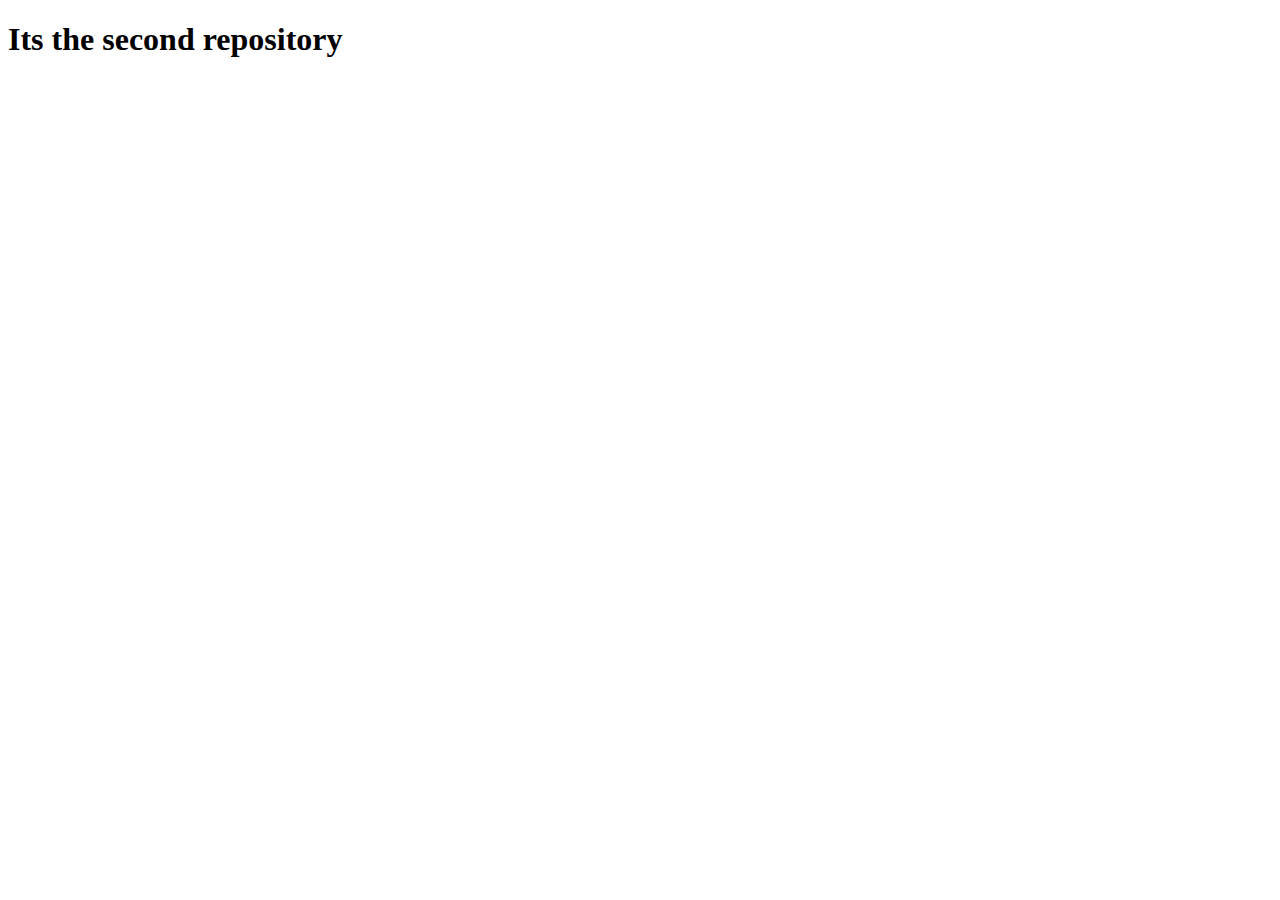
==== repo_html_1.html @ e71dcd96 "New repository from github desktop" ====
<!DOCTYPE html>
<html lang="en">
<head>
    <meta charset="UTF-8">
    <meta name="viewport" content="width=device-width, initial-scale=1.0">
    <title>repo_html_1</title>
    <link rel="stylesheet" href="style_repo_1.css">
</head>
<body>
    <h1>Its the second repository</h1>
</body>
</html>
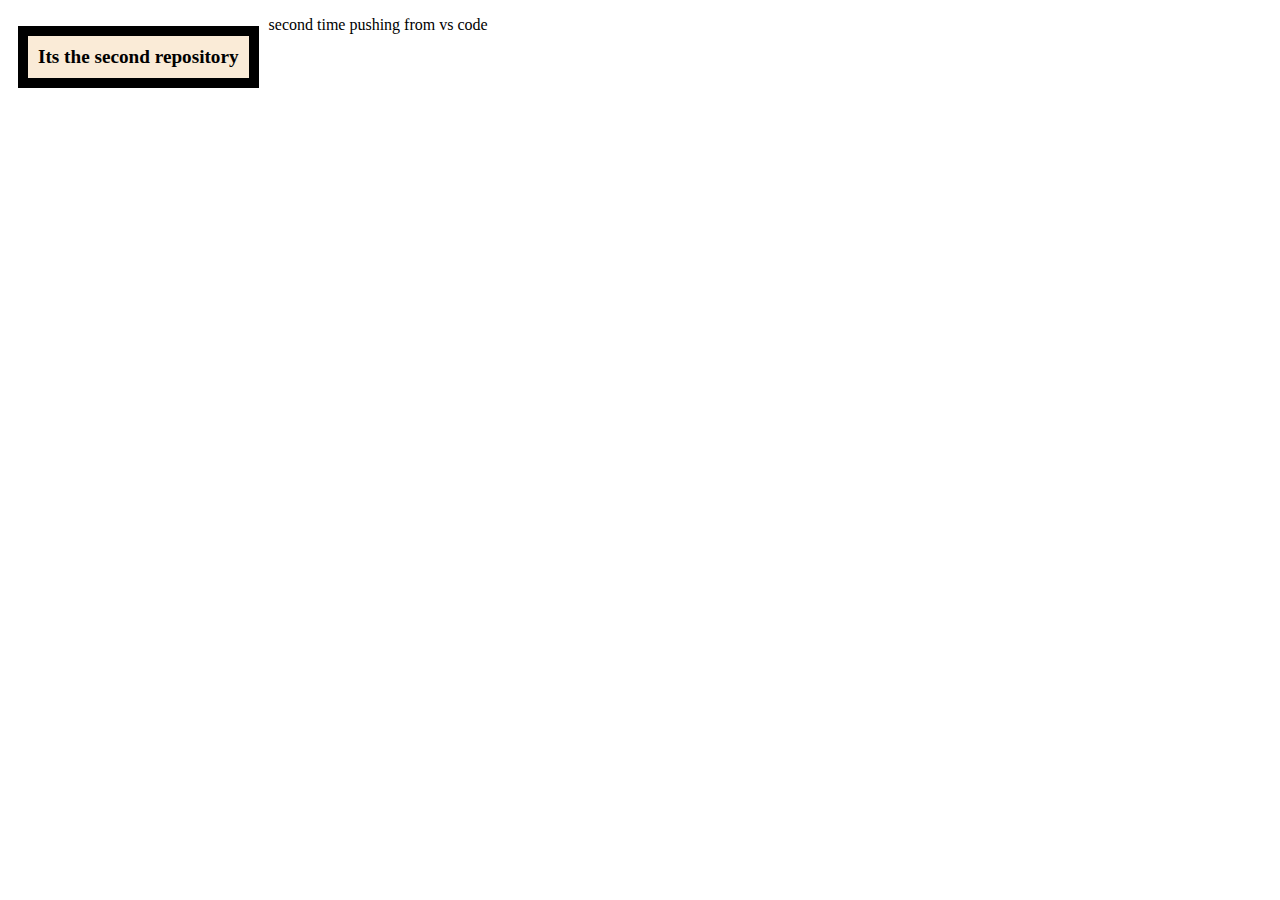
==== commit 167f7a8e: "ll" ====
--- a/repo_html_1.html
+++ b/repo_html_1.html
@@ -8,5 +8,6 @@
 </head>
 <body>
     <h1>Its the second repository</h1>
+    <p>second time pushing from vs code</p>
 </body>
 </html>--- a/style_repo_1.css
+++ b/style_repo_1.css
@@ -0,0 +1,10 @@
+h1{
+    border: 10px solid black;
+    background-color: antiquewhite;
+    color: black;
+    font-size: larger;
+    margin: 10px;
+    padding: 10px;
+    text-align: center;
+    float: left;
+}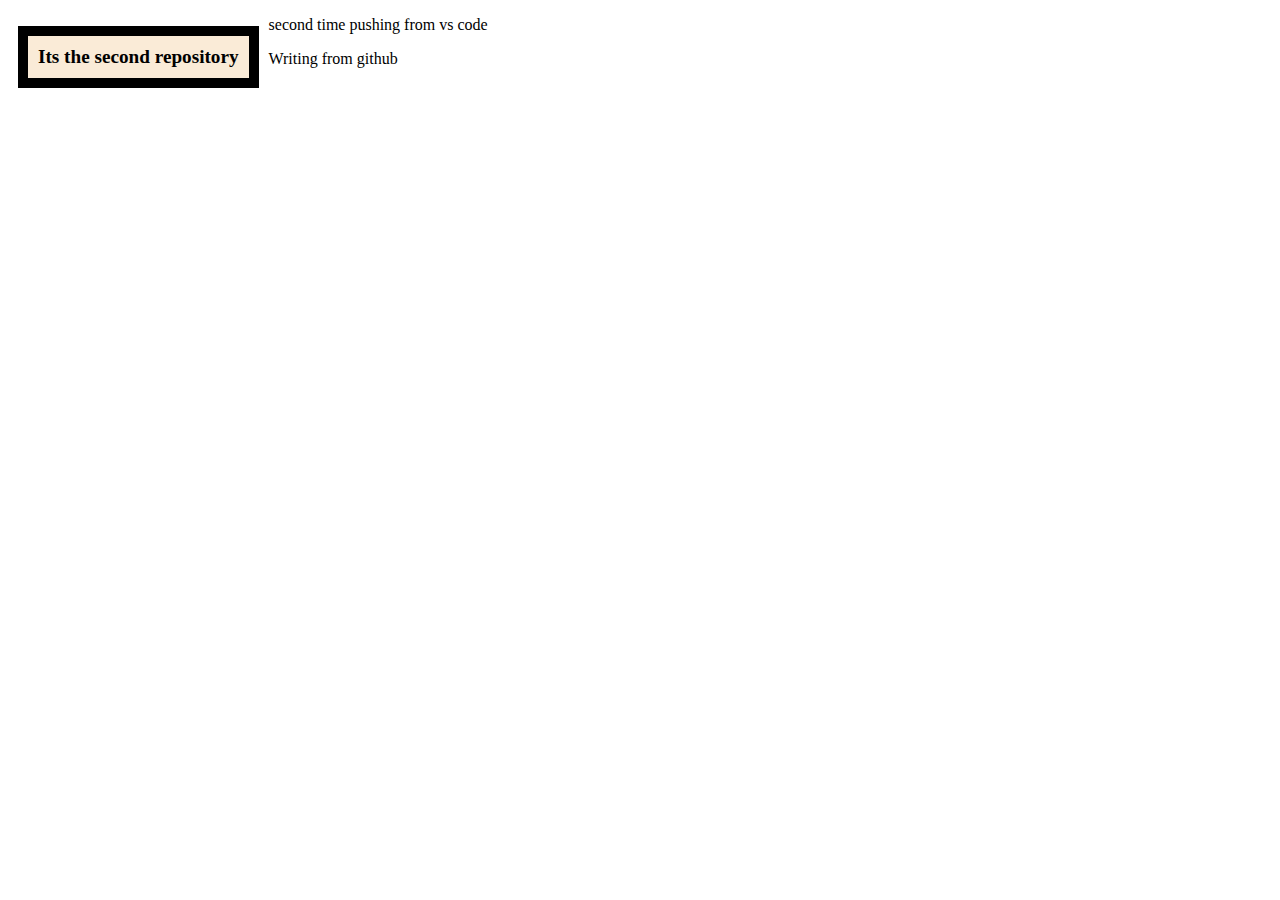
==== commit 43fa6ad9: "Update repo_html_1.html" ====
--- a/repo_html_1.html
+++ b/repo_html_1.html
@@ -9,5 +9,6 @@
 <body>
     <h1>Its the second repository</h1>
     <p>second time pushing from vs code</p>
+    <p>Writing from github</p>
 </body>
-</html>+</html>
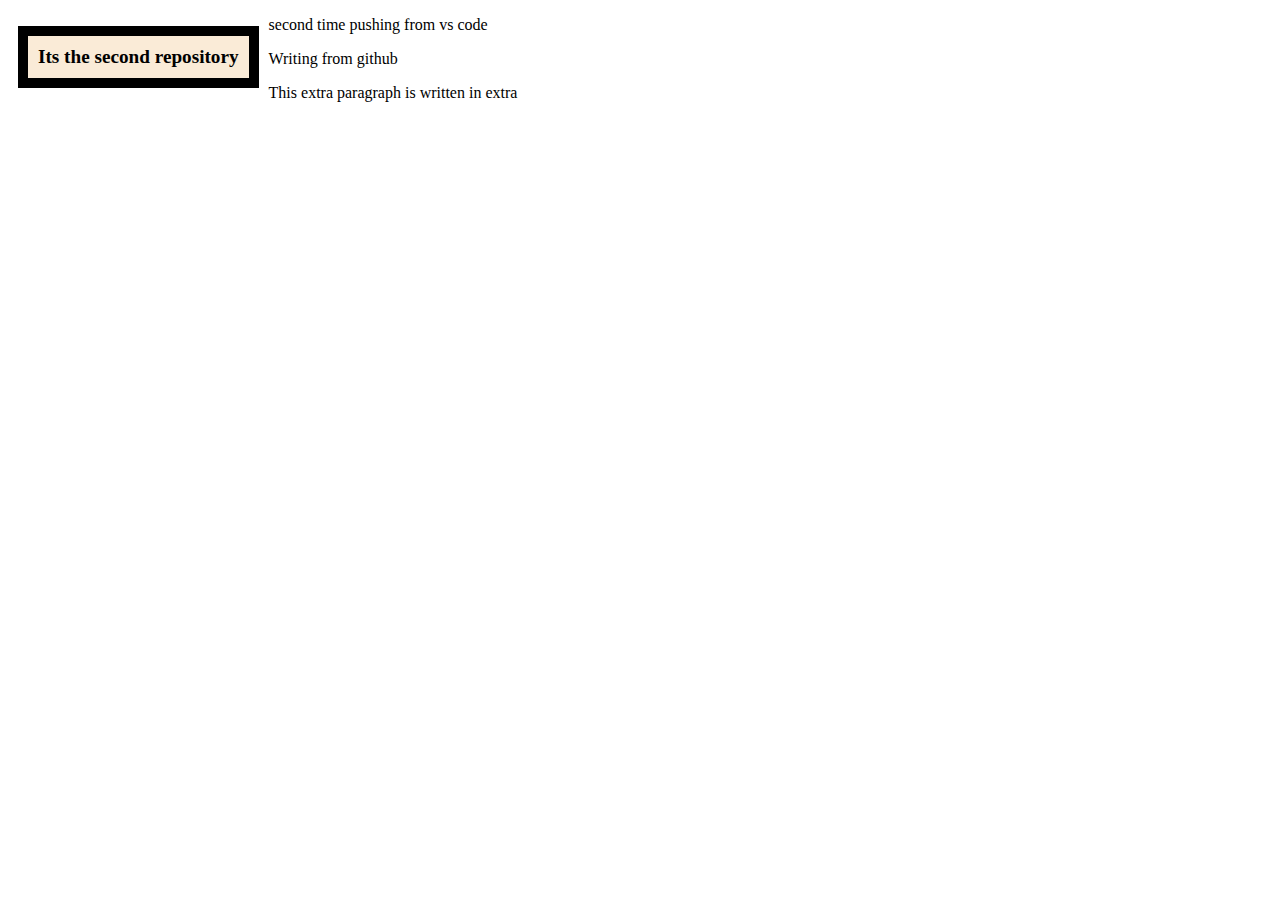
==== commit d725f990: "Adding to extra" ====
--- a/repo_html_1.html
+++ b/repo_html_1.html
@@ -10,5 +10,6 @@
     <h1>Its the second repository</h1>
     <p>second time pushing from vs code</p>
     <p>Writing from github</p>
+    <p>This extra paragraph is written in extra </p>
 </body>
 </html>
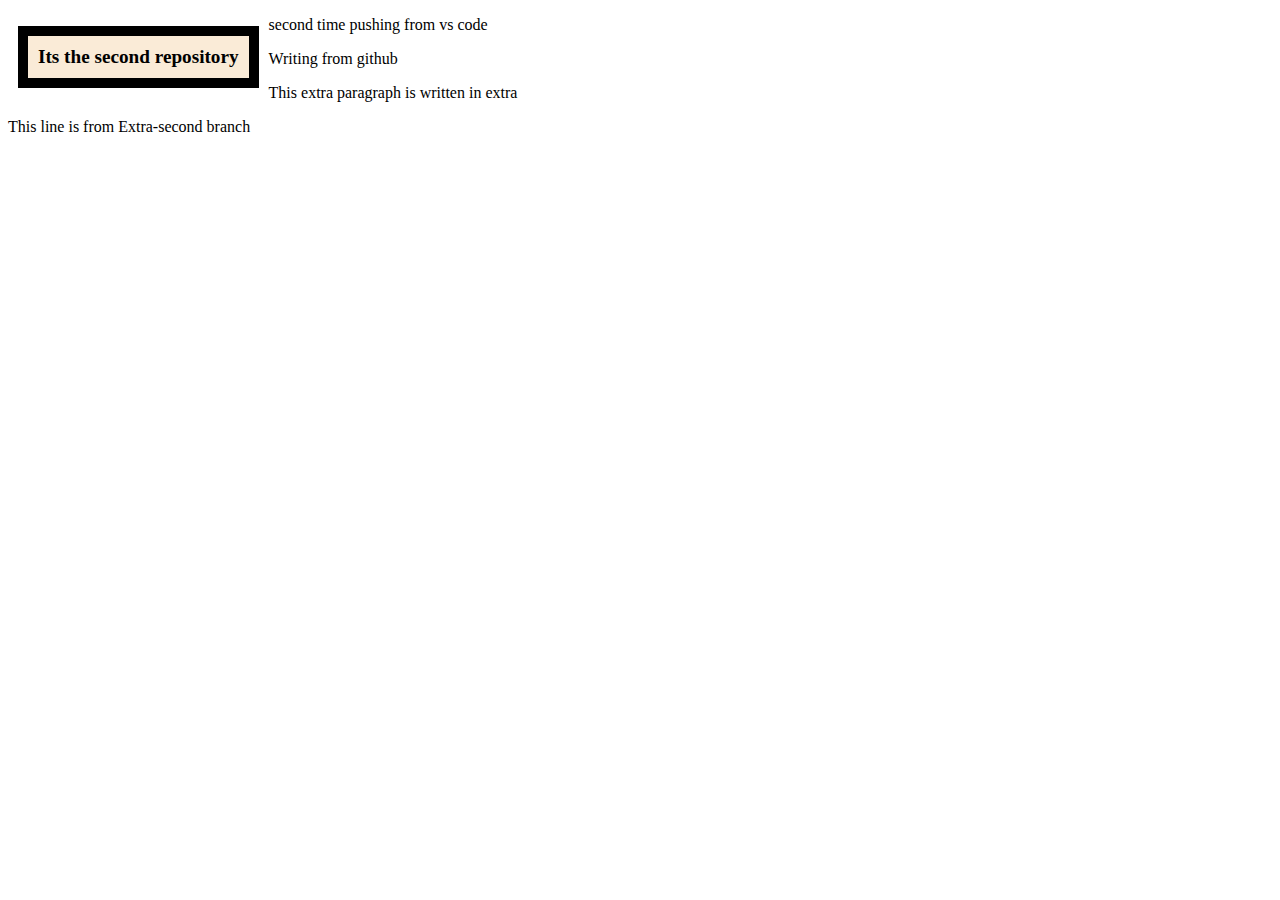
==== commit ec2770f6: "Now this is from Extra-second branch" ====
--- a/repo_html_1.html
+++ b/repo_html_1.html
@@ -11,5 +11,6 @@
     <p>second time pushing from vs code</p>
     <p>Writing from github</p>
     <p>This extra paragraph is written in extra </p>
+    <p>This line is from Extra-second branch </p>
 </body>
 </html>
